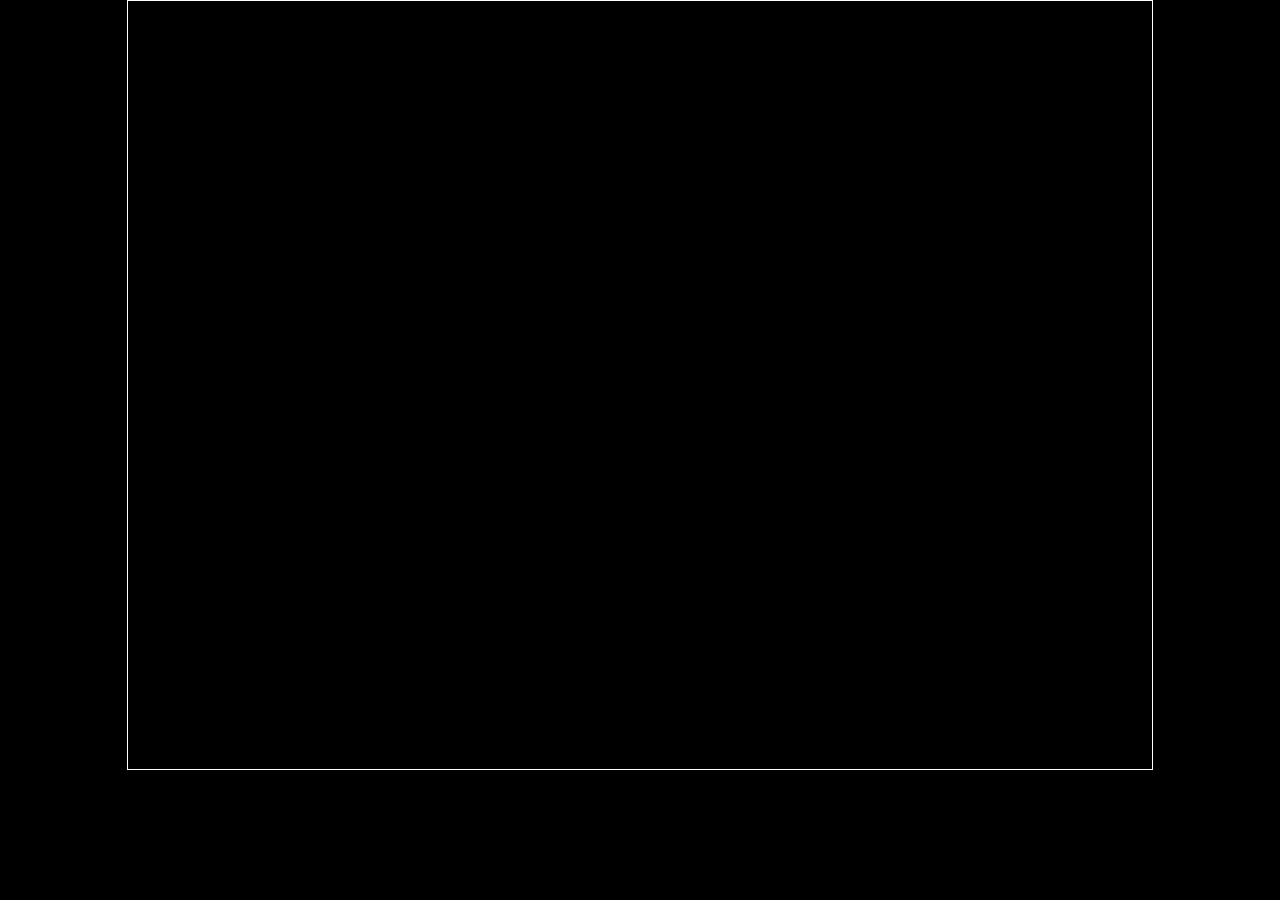
==== ER5-Game/index.html @ 7a6aadd6 "feat: Added basic html and css" ====
<!DOCTYPE html>
<html lang="en">
<head>
    <meta charset="UTF-8">
    <meta name="viewport" content="width=device-width, initial-scale=1.0">
    <title>TSOTAW</title>
    <link rel="stylesheet" href="./css/styles.css"/>
</head>
<body>
    <canvas id="gameScreen" width="512" height="384"></canvas>
</body>
</html>
---- ER5-Game/css/styles.css ----
body{
    margin: 0;
    background-color: black;
    display: flex;
    justify-content: center;
    align-items: center;

}

#gameScreen{
    border: 1px solid white;
    width: 1024px;
    height: 768px;
    image-rendering: pixelated;
    image-rendering: crisp-edges;
}

@font-face {
    font-family: emulogic;
    src: url(../fonts/emulogic.ttf);
}
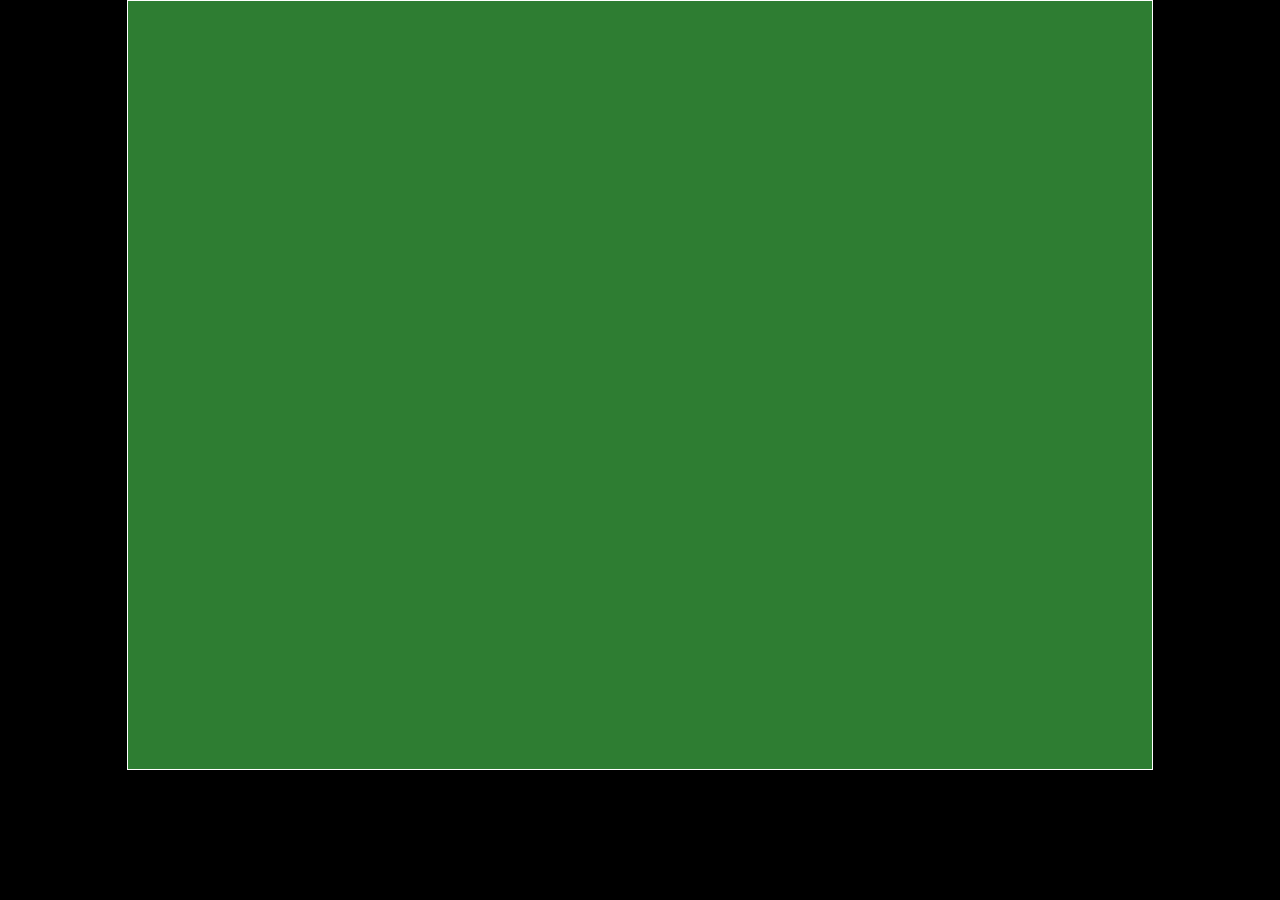
==== commit e99a858f: "feat: add script to index" ====
--- a/ER5-Game/index.html
+++ b/ER5-Game/index.html
@@ -8,5 +8,21 @@
 </head>
 <body>
     <canvas id="gameScreen" width="512" height="384"></canvas>
+
+    <!-- script -->
+     
+    <script type="module">
+
+        import globals from './src/globals.js';
+        import { Game } from './src/game.js';
+
+        globals.canvas = document.getElementById('gameScreen');
+        globals.ctx = globals.canvas.getContext('2d');
+
+        const game = Game.create(globals.canvas);
+        game.execute();
+
+    </script>
+    
 </body>
 </html>
